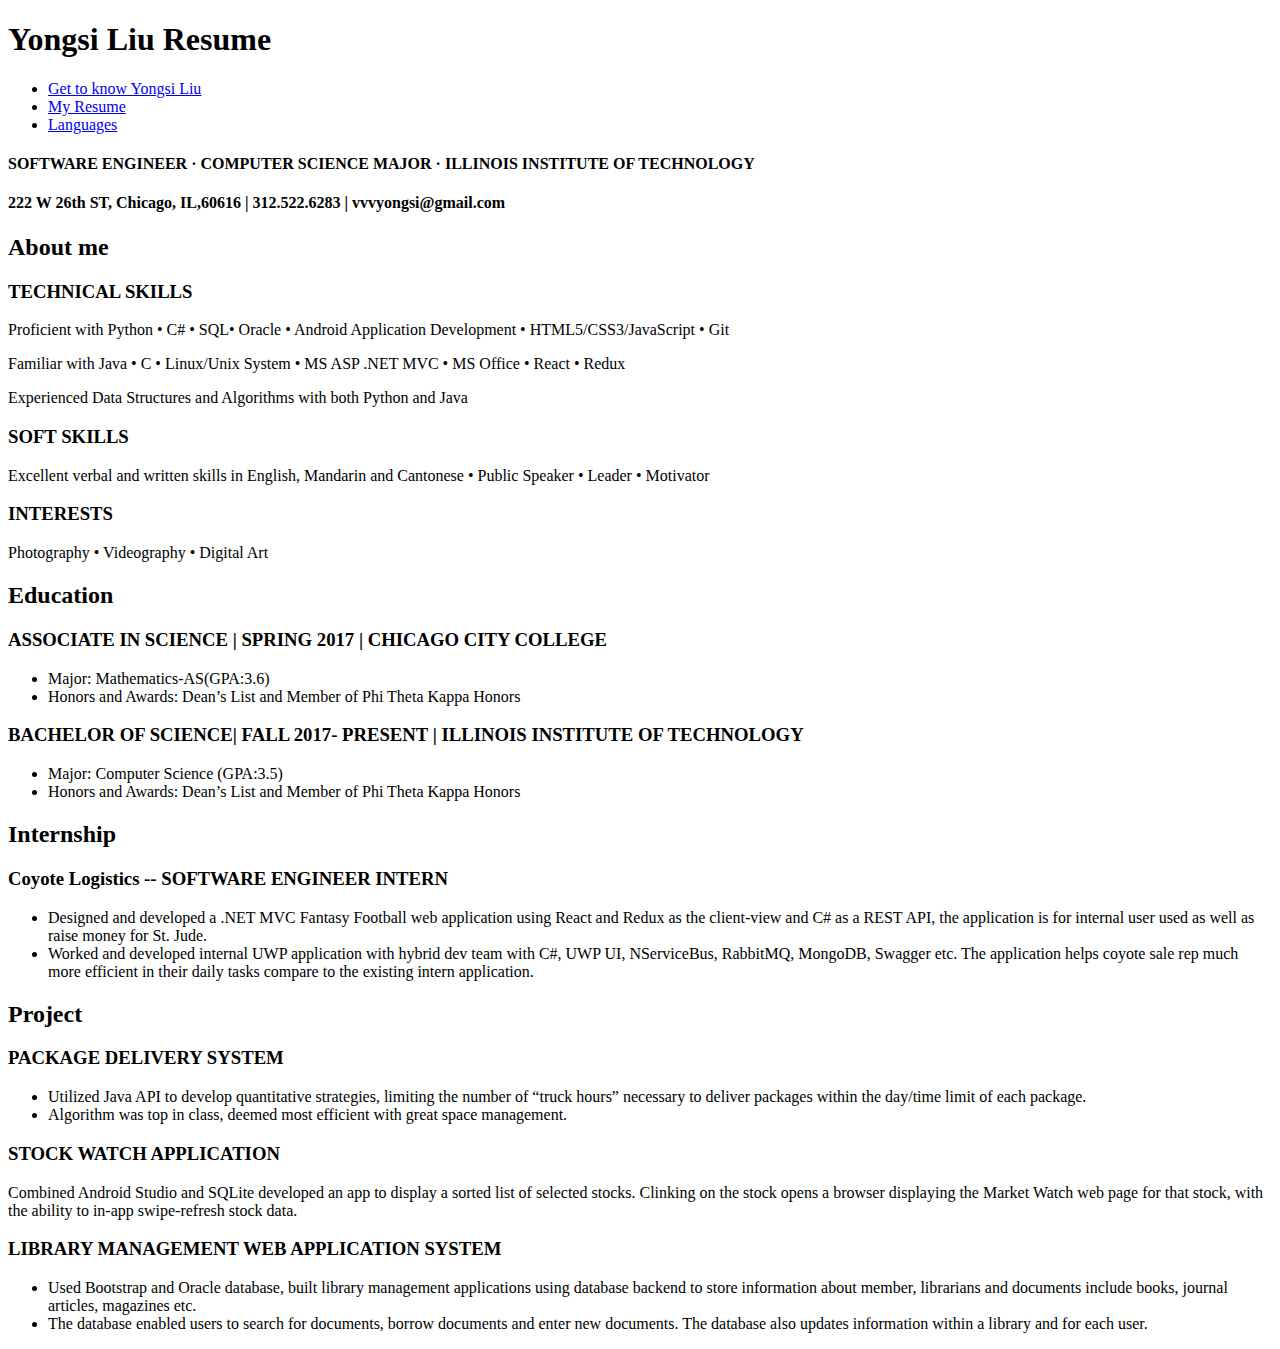
==== resume.html @ 59d2e9f4 "add html files with the css style" ====
<!DOCTYPE html>
<html lang="en">
<head>
	<meta charset="UTF-8">
	<title>Yongsi Liu Web Page</title>
	<link rel="stylesheet" type="text/css" href="style/normalize.css">
    <link rel="stylesheet" type="text/css" href="style/style.css">
</head>
<body>
	<header>
    <div class="heading">
      <h1>Yongsi Liu Resume</h1>
    </div>
    <div class="nav">
	<ul>
		<li> <a href="index.html"> Get to know Yongsi Liu </a></li>
		<li> <a href= #>My Resume</a></li>
		<li> <a href="languages.html">Languages</a></li>
	</ul>
	</div>
		<h4> SOFTWARE ENGINEER · COMPUTER SCIENCE MAJOR · ILLINOIS INSTITUTE OF TECHNOLOGY </h6>
		<h4>222 W 26th ST, Chicago, IL,60616 | 312.522.6283 | vvvyongsi@gmail.com </h5>
		<h2>About me </h2>
		<h3>TECHNICAL SKILLS</h3>
			<p> Proficient with Python • C# • SQL• Oracle • Android Application Development • HTML5/CSS3/JavaScript • Git </p>
			<p> Familiar with Java • C • Linux/Unix System • MS ASP .NET MVC • MS Office • React • Redux </p>
			<p> Experienced Data Structures and Algorithms with both Python and Java</p>
		<h3>SOFT SKILLS </h3>
			<p>Excellent verbal and written skills in English, Mandarin and Cantonese • Public Speaker • Leader • Motivator </p>
		<h3>INTERESTS</h3>
			<p>Photography • Videography • Digital Art </p>
		<h2>Education</h2>
			<h3>ASSOCIATE IN SCIENCE | SPRING 2017 | CHICAGO CITY COLLEGE</h3>
				<ul>
					<li>Major: Mathematics-AS(GPA:3.6)</li>
					<li>Honors and Awards: Dean’s List and Member of Phi Theta Kappa Honors</li>
				</ul>
			<h3>BACHELOR OF SCIENCE| FALL 2017- PRESENT | ILLINOIS INSTITUTE OF TECHNOLOGY </h3>
				<ul>
					<li>Major: Computer Science (GPA:3.5)</li>
					<li>Honors and Awards: Dean’s List and Member of Phi Theta Kappa Honors</li>
				</ul>
		<h2>Internship</h2>
			<h3>Coyote Logistics -- SOFTWARE ENGINEER INTERN </h3>
				<ul>
					<li>Designed and developed a .NET MVC Fantasy Football web application using React and Redux as the client-view and C# as a REST API, the application is for internal user used as well as raise money for St. Jude.</li>
					<li>Worked and developed internal UWP application with hybrid dev team with C#, UWP UI, NServiceBus, RabbitMQ, MongoDB, Swagger etc. The application helps coyote sale rep much more efficient in their daily tasks compare to the existing intern application.</li>
				</ul>
		<h2>Project</h2>
			<h3>PACKAGE DELIVERY SYSTEM </h3>
				<ul>
					<li>Utilized Java API to develop quantitative strategies, limiting the number of “truck hours” necessary to deliver packages within the day/time limit of each package.</li>
					<li>Algorithm was top in class, deemed most efficient with great space management.</li>
				</ul>
			<h3>STOCK WATCH APPLICATION</h3>
				<p>Combined Android Studio and SQLite developed an app to display a sorted list of selected stocks. Clinking on the stock opens a browser displaying the Market Watch web page for that stock, with the ability to in-app swipe-refresh stock data.</p>
			<h3>LIBRARY MANAGEMENT WEB APPLICATION SYSTEM</h3>
				<ul>
					<li>Used Bootstrap and Oracle database, built library management applications using database backend to store information about member, librarians and documents include books, journal articles, magazines etc.</li>
					<li>The database enabled users to search for documents, borrow documents and enter new documents. The database also updates information within a library and for each user.</li>
				</ul>
</body>
</html>
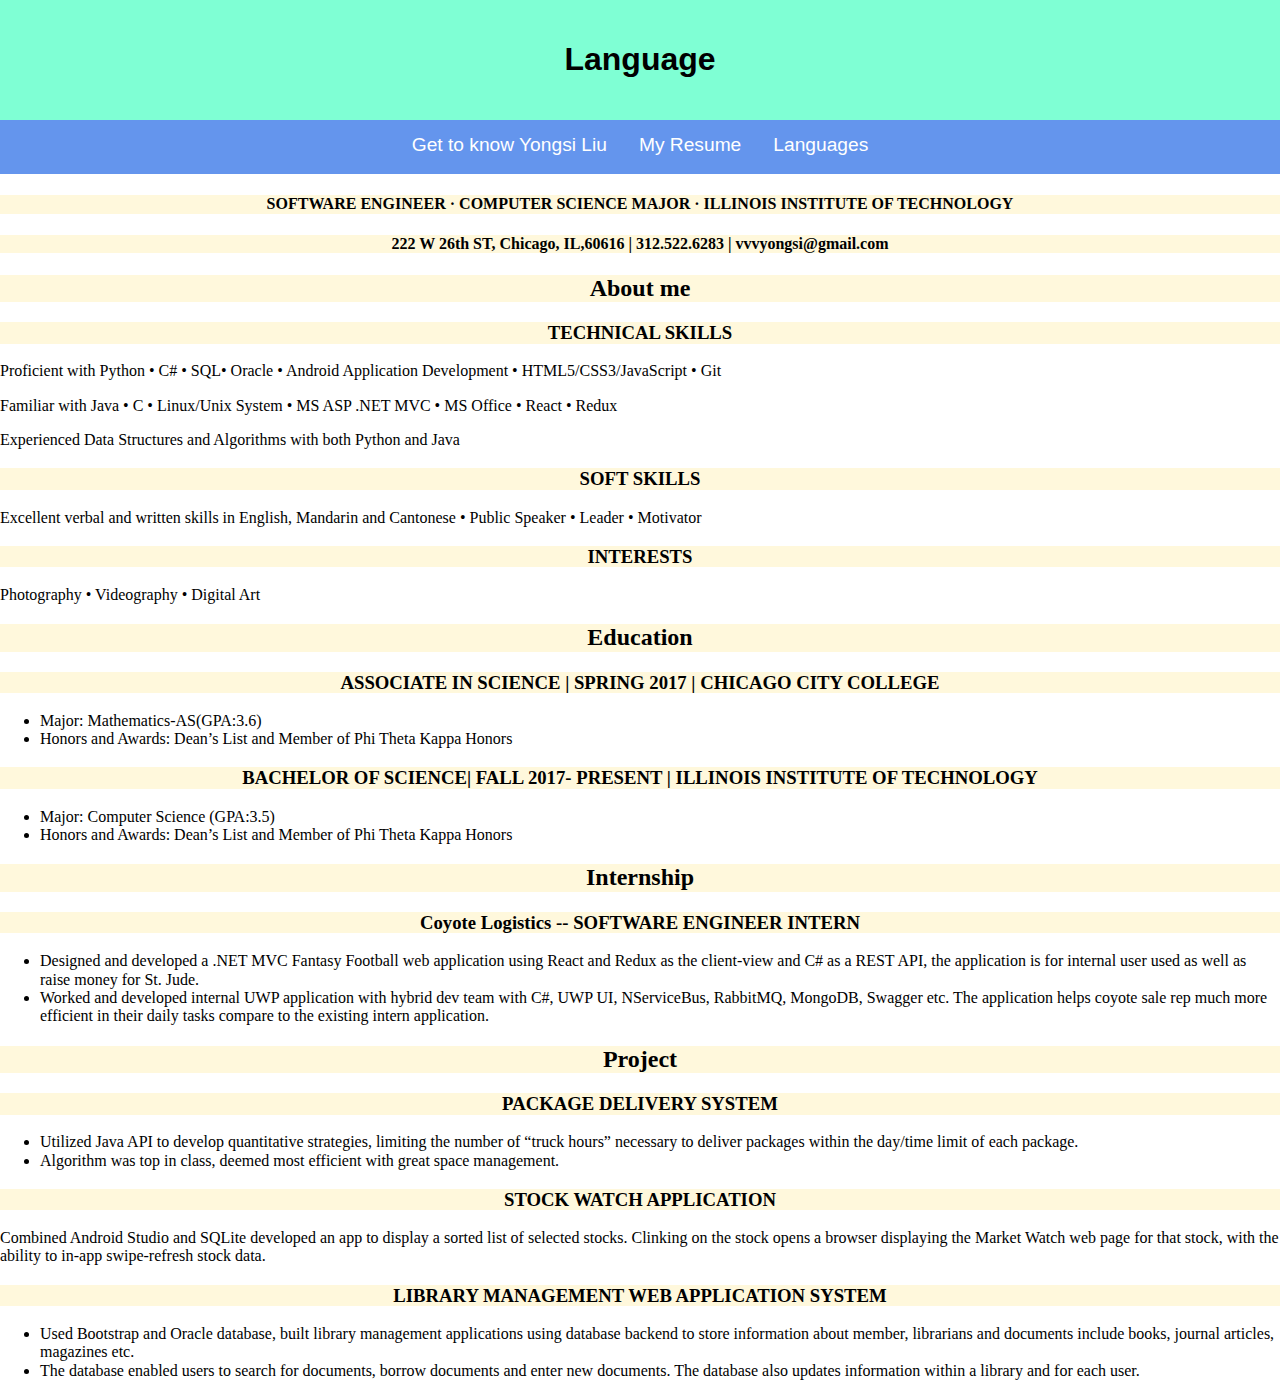
==== commit cc8e1071: "fix index and resume not having css" ====
--- a/resume.html
+++ b/resume.html
@@ -3,21 +3,22 @@
 <head>
 	<meta charset="UTF-8">
 	<title>Yongsi Liu Web Page</title>
-	<link rel="stylesheet" type="text/css" href="style/normalize.css">
-    <link rel="stylesheet" type="text/css" href="style/style.css">
+	<link rel="stylesheet" href="Style/normalize.css">
+    <link rel="stylesheet" href="Style/style.css">
 </head>
 <body>
 	<header>
     <div class="heading">
-      <h1>Yongsi Liu Resume</h1>
+      <h1>Language</h1>
     </div>
     <div class="nav">
 	<ul>
 		<li> <a href="index.html"> Get to know Yongsi Liu </a></li>
-		<li> <a href= #>My Resume</a></li>
+		<li> <a href= "resume.html"> My Resume</a></li>
 		<li> <a href="languages.html">Languages</a></li>
 	</ul>
 	</div>
+	</header>
 		<h4> SOFTWARE ENGINEER · COMPUTER SCIENCE MAJOR · ILLINOIS INSTITUTE OF TECHNOLOGY </h6>
 		<h4>222 W 26th ST, Chicago, IL,60616 | 312.522.6283 | vvvyongsi@gmail.com </h5>
 		<h2>About me </h2>
--- a/Style/style.css
+++ b/Style/style.css
@@ -0,0 +1,155 @@
+body {
+  margin: 0;
+  padding: 0;
+  background: white;
+}
+
+header{
+  text-align: center;
+  font-family: "Lucida Sans Unicode", "Lucida Grande", sans-serif;
+  width: 100%;
+}
+
+img{
+  margin-top: 2em;
+}
+p {
+    font-size: 1em;
+}
+
+.nav {
+  width: 100%;
+  background-color: #6495ED;
+  text-align: center;
+  display: block;
+}
+
+.nav ul {
+       list-style-type: none;
+       margin: 0;
+       padding: 0;
+       overflow: hidden;
+       background-color:#6495ED;
+       display: inline-block;
+   }
+
+.nav li {
+       font-family: 'Oswald', sans-serif;
+       float: left;
+       font-size: 1.2em;
+   }
+
+.nav  li a {
+       display: block;
+       color: white;
+       text-align: center;
+       padding: 14px 16px;
+       text-decoration: none;
+   }
+.nav a:hover {
+     background-color: #005f5f;
+   }
+
+.nav a.active {
+     background-color: #fff;
+     color: #444;
+     cursor: default;
+   }
+@media screen and (max-width: 500px) {
+
+  .nav li {
+    width: 100%;
+    border-bottom: none;
+    line-height: 20px;
+    font-size: 1.2em;
+    padding: 0.5%;
+  }
+}
+.center{
+  text-align: center;
+}
+.block{
+  margin: 50px;
+  border: 3px solid black;
+  background-color: white;
+  padding: 20px;
+}
+#layout{
+	flex-direction: column;
+  display: flex;
+  margin:5vh auto;
+  max-width: 80%;
+}
+
+.list{
+	width:100%;
+	display: flex;
+  margin:3em 0;
+	flex-flow: row wrap;
+}
+
+.left{
+	width:50%;
+	float:left;
+  padding:0;
+
+}
+
+.right{
+	display:block;
+  float:left;
+	padding:0 2em;
+  width: 40%;
+}
+
+#page{
+  background-color: lightgrey;
+  border: 3px solid black;
+  padding: 25px;
+	margin:5vh auto;
+	max-width: 80%;
+  display: flex;
+  flex-direction: column;
+}
+h2,h3,h4
+{
+  background-color: #FFF8DC;
+  text-align: center;
+}
+.heading
+{
+  background-color: #7FFFD4;
+  padding: 20px;
+}
+
+footer{
+  text-align: center;
+  background-color:black;
+  color: white;
+  right: 0;
+  bottom: 0;
+  left: 0;
+  width: 100%;
+  position: fixed;
+}
+
+#index{
+	flex-direction: column;
+	display: inline;
+	margin:7vh auto;
+	max-width: 100%;
+}
+
+#resume{
+	flex-direction: column;
+	display: flex;
+	margin:3vh auto;
+	max-width: 100%;
+}
+
+#language {
+	flex-direction: column;
+	display: flex;
+  max-width: 100%;
+  margin:1vh auto;
+}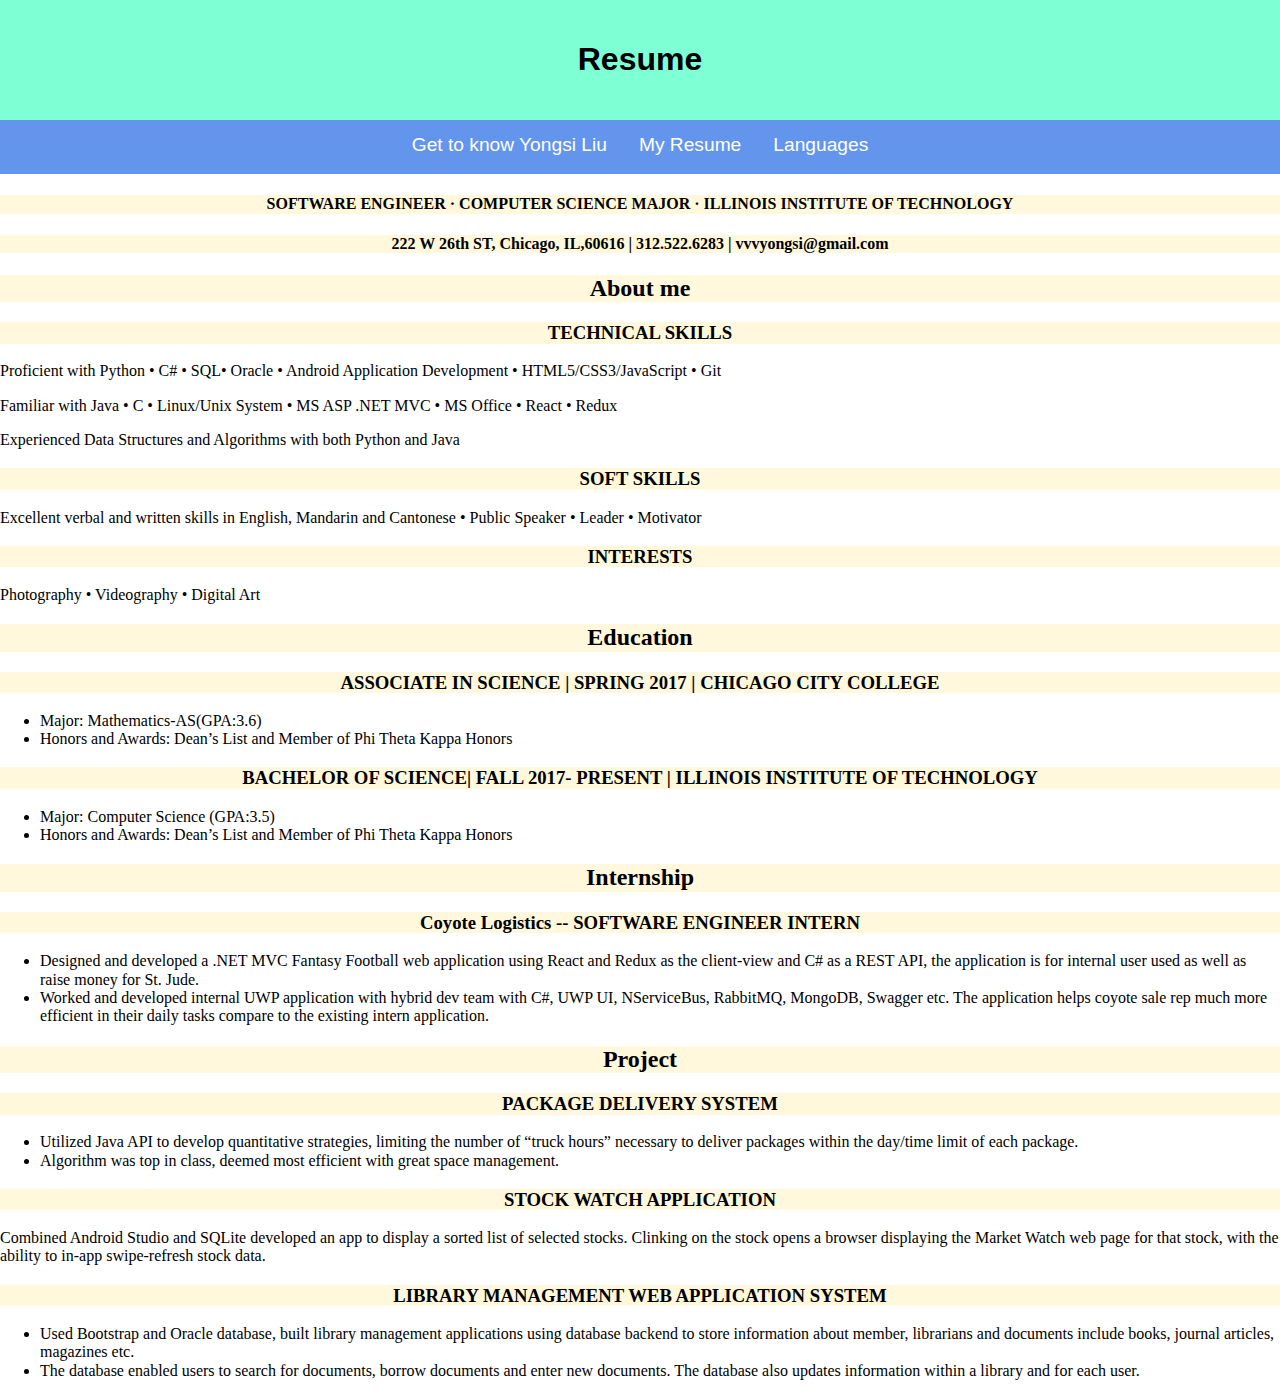
==== commit b8ad7bf3: "fix the header name on resume.html" ====
--- a/resume.html
+++ b/resume.html
@@ -9,12 +9,12 @@
 <body>
 	<header>
     <div class="heading">
-      <h1>Language</h1>
+      <h1>Resume</h1>
     </div>
     <div class="nav">
 	<ul>
 		<li> <a href="index.html"> Get to know Yongsi Liu </a></li>
-		<li> <a href= "resume.html"> My Resume</a></li>
+		<li> <a href="resume.html"> My Resume</a></li>
 		<li> <a href="languages.html">Languages</a></li>
 	</ul>
 	</div>
